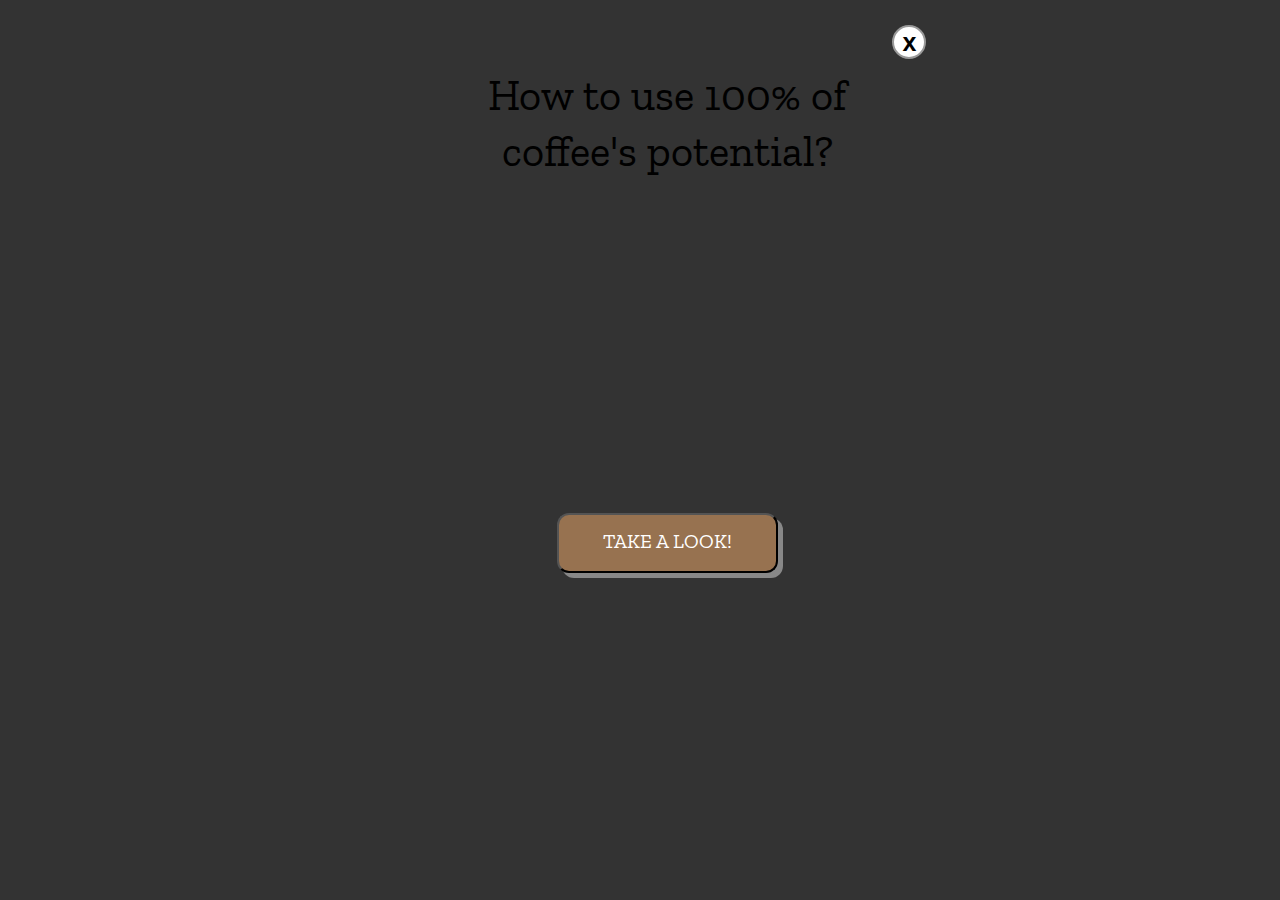
==== Grums/index.html @ 619ef9d8 "Add files via upload" ====
<!DOCTYPE html>
<html lang="en">
<head>
    <meta charset="UTF-8">
    <meta name="viewport" content="width=device-width,initial-scale=1.0">
    <link rel="stylesheet" href="https://cdnjs.cloudflare.com/ajax/libs/font-awesome/4.7.0/css/font-awesome.min.css">
   <link href="https://fonts.googleapis.com/css?family=Zilla+Slab:300,400&display=swap" rel="stylesheet">
    <link rel="stylesheet" href="css/style.css">
    <script src="https://ajax.googleapis.com/ajax/libs/jquery/1.7.1/jquery.min.js"></script>
    <script src="js/script.js"></script>
    
    <title>Use 100% of coffee's potential</title>
</head>
<body>
   
<div class="login-form">
    <div class="popupCloseButton">x</div>
    <div class="login-face">

    </div>
    <div id="promotion-header">

    </div>
    <section class="form">
        <form action="#">
            <div id="promotion-body">
                <p id="promotion-body-text">How to use 100% of coffee's potential?</p>
            </div><!--- END promotion-body --->
            <div id="submitForm">
                <input type="submit" value="TAKE A LOOK!" id="submitBtn" name="submitBtn">
            </div>
        </form>
    </section>
</div><!--- END login-form --->

    
</body>
</html>
---- Grums/css/style.css ----
body
{
    margin: 0;
    padding: 0;
    background: #333;
    display: flex;
}

.login-form {
    width: 490px;
    height: 600px;
    position: absolute;
    padding: 25px 40px;
   background-image: url(/img/foto.jpg);
    background-repeat: no-repeat;
    left: 33%;
    top: 5%;
    transform: translateX(0%) translateY(0%);
    display: flex;
    flex-direction: column; 
}



.form
{
    width: 100%;
    position: relative;
    margin: 25px auto;
}

.fa
{
    position: absolute;
    right: 0px;
    top: 0px;
    padding-top: 12px;
    color: #6d472e;
    
}



input[type="submit"]
{
    
    position: relative;
    width: 45%;
    height: 60px;
    background: #977250;
   font-family: 'Zilla Slab', serif;
    font-size: 20px;
    color: #fff;
    outline: none;
    border-radius: 12px;
    float:none;
    padding-bottom: 5px;
    right:28px;
    top:100px;
    box-shadow: 5px 5px #888888;
    


}

input[type="submit"]:hover
{
    opacity: 0.9;
    
}

div#submitForm {
    position: relative;
    top: 80px;
    left: 123px;
   
}

.input:hover 
{
    position: relative;
    animation: shake 1s;
     
}

@keyframes shake
{
    0%{
        left: 0px;
    }
    20%{
        left: -15px;
    }
    40%{
        left: 15px;
    }
    60%{
        left: 15px;
    }    
    80%{
        left: -15px;
    }
    100%{
        left: 0px;
    }
}

#promotion-body {
    position: relative;
    left: -35px;
    top: -90px;
    padding-top: 0px;
    
}

#promotion-body-text
{
    text-align:center;
    font-family: 'Zilla Slab', serif;
    color:#000;
    font-size:43px;
    font-weight:400;
    line-height:1.3;
    letter-spacing:0px;
    padding-left: 20px;
    padding-right: 20px;
    padding-bottom: 20px;
    padding-top: 20px;
    width: 90%;
  
}


.popupCloseButton {
    background-color: #fff;
    border: 2px solid #999;
    border-radius: 50px;
    cursor: pointer;
    display: inline-block;
    font-family: arial;
    font-weight: bold;
    position: absolute;
    top: -20px;
    left: 470px;
    font-size: 25px;
    line-height: 30px;
    width: 30px;
    height: 30px;
    text-align: center;
}

.error-msg 
{
    position: relative;
    left: 225px;
    top: 160px;
    font-family: Montserrat, sans-serif;
    color: red;
    letter-spacing: 0.28em;
    text-align: center;
    display: none;
}


.error
{
    position: relative;
    animation: shake 1s;
}

.game-form {
	-webkit-animation: login-form 1.7s cubic-bezier(0.250, 0.460, 0.450, 0.940) 2s both;
	        animation: login-form 1.7s cubic-bezier(0.250, 0.460, 0.450, 0.940) 2s both;
}

/* ----------------------------------------------
 * Generated by Animista on 2019-3-2 21:9:18
 * w: http://animista.net, t: @cssanimista
 * ---------------------------------------------- */

/**
 * ----------------------------------------
 * animation slide-in-elliptic-top-fwd
 * ----------------------------------------
 */
@-webkit-keyframes login-form {
  0% {
    -webkit-transform: translateY(-600px) rotateX(-30deg) scale(0);
            transform: translateY(-600px) rotateX(-30deg) scale(0);
    -webkit-transform-origin: 50% 100%;
            transform-origin: 50% 100%;
    opacity: 0;
  }
  100% {
    -webkit-transform: translateY(0) rotateX(0) scale(1);
            transform: translateY(0) rotateX(0) scale(1);
    -webkit-transform-origin: 50% 1400px;
            transform-origin: 50% 1400px;
    opacity: 1;
  }
}
@keyframes login-form {
  0% {
    -webkit-transform: translateY(-600px) rotateX(-30deg) scale(0);
            transform: translateY(-600px) rotateX(-30deg) scale(0);
    -webkit-transform-origin: 50% 100%;
            transform-origin: 50% 100%;
    opacity: 0;
  }
  100% {
    -webkit-transform: translateY(0) rotateX(0) scale(1);
            transform: translateY(0) rotateX(0) scale(1);
    -webkit-transform-origin: 50% 1400px;
            transform-origin: 50% 1400px;
    opacity: 1;
  }
}
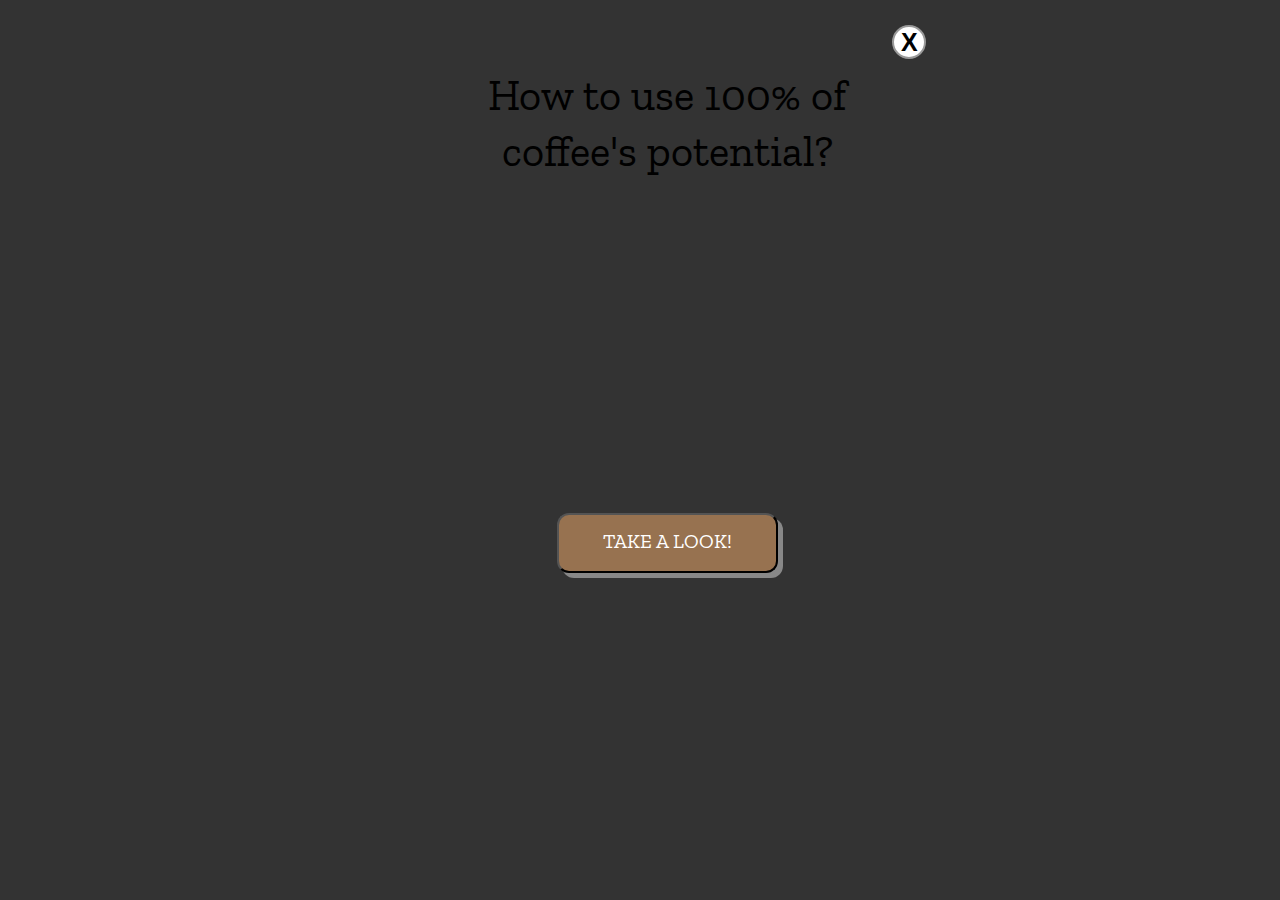
==== commit ea0bec15: "changed close button" ====
--- a/Grums/index.html
+++ b/Grums/index.html
@@ -14,7 +14,7 @@
 <body>
    
 <div class="login-form">
-    <div class="popupCloseButton">x</div>
+    <div class="popupCloseButton">X</div>
     <div class="login-face">
 
     </div>
